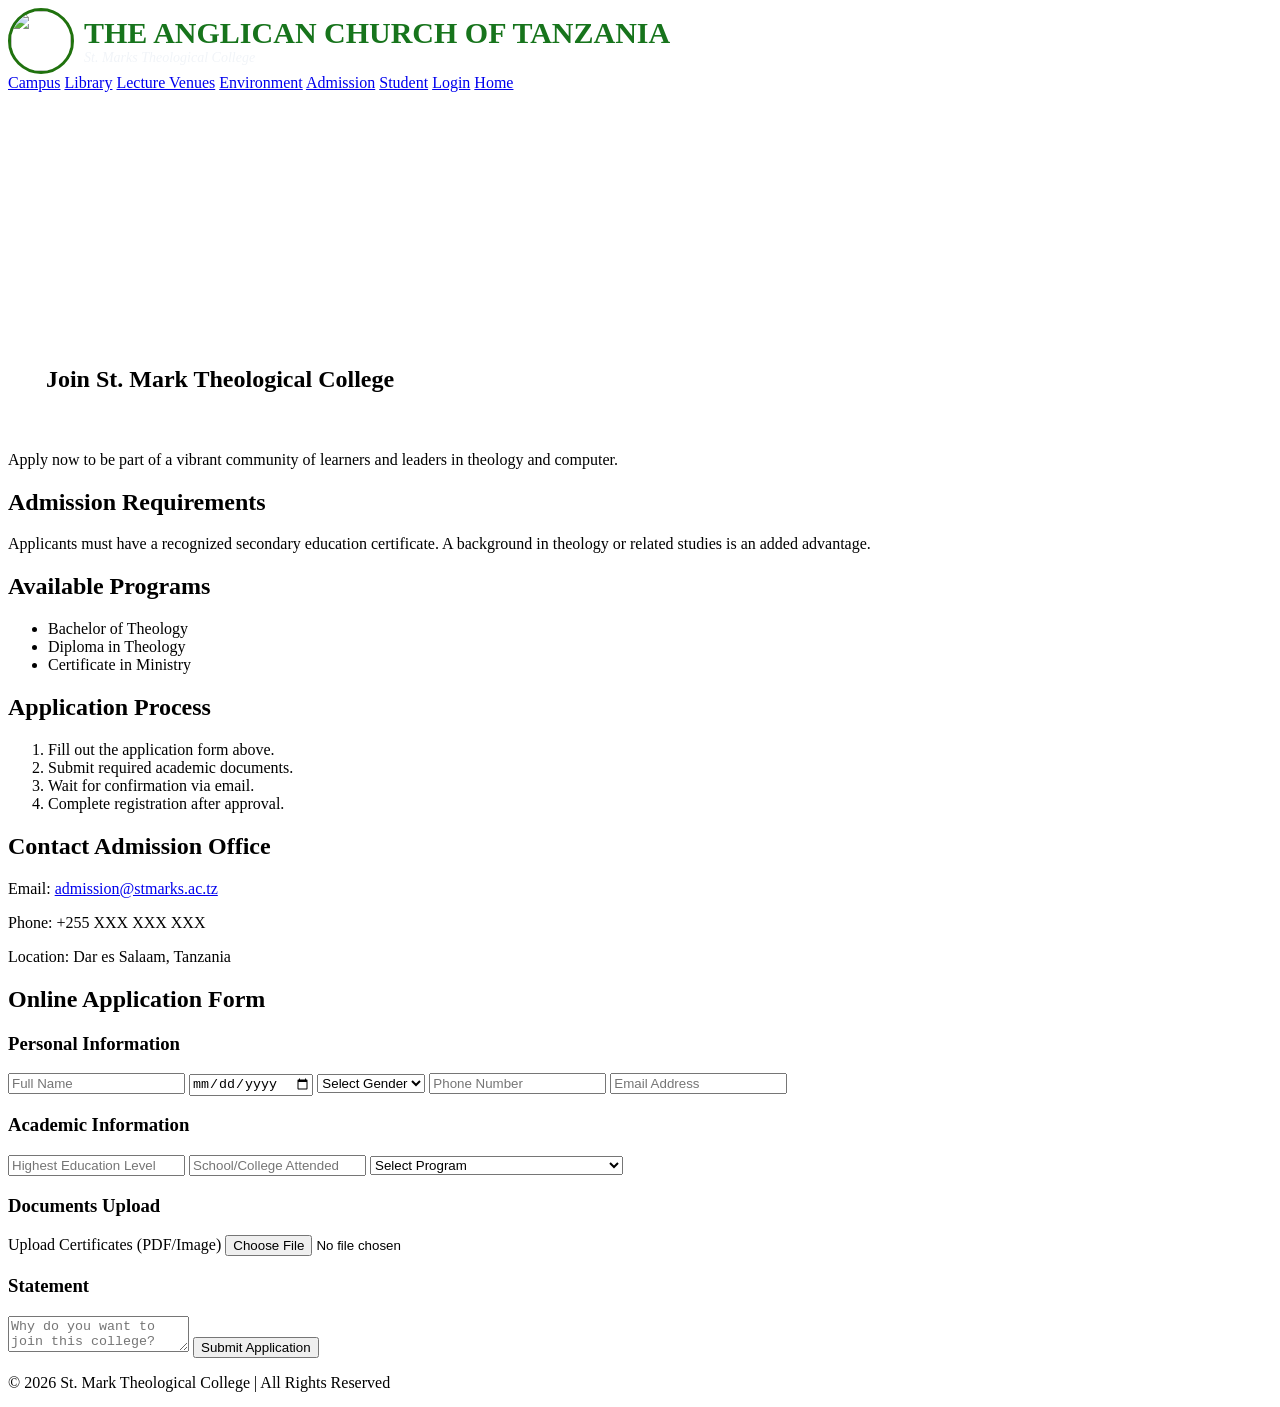
==== admission.html @ a041fbf0 "Add files via upload" ====
<!DOCTYPE html>
<html>
<head>
<link rel="stylesheet" href="css/style.css">
<title>Admission</title>
<style>
  
 .logo-title {
      display: flex;
      align-items: center;
    }

    .logo {
      width: 60px;
      height: 60px;
      border: 3px solid #20720e;
      border-radius: 50%;
      overflow: hidden;
      margin-right: 10px;
    }

    .logo img {
      width: 100%;
      height: 100%;
      object-fit: cover;
    }

    .title h1 {
      margin: 0;
      font-size: 30px;
       color:rgb(23, 116, 28);
       
    }

    .title p {
      margin: 0;
      color: hsl(214, 33%, 96%);
      font-style: italic;
      font-size: 14px;
    }


    .be {
      display: inline-block;
      margin-left: 10px;
      text-decoration: none;
      color: white;
      background: #16a34a;
      text-decoration-color: #ffffff;
    }

    </style>
</head>

<body>

<header id="header">

  <div class="logo-title"><div class="logo"><img src="images/logo.jpeg"></div>
  <div class="title"><h1>THE ANGLICAN CHURCH OF TANZANIA</h1>   <p>St. Marks Theological College</p></div></div>
  <div class="menu">
    <nav>
  
    <a href="campus.html">Campus</a>
    <a href="library.html">Library</a>
    <a href="lecture.html">Lecture Venues</a>
    <a href="environment.html">Environment</a>
    <a href="admission.html">Admission</a>
    <a href="student.html">Student</a>
    <a href="login.html">Login</a>
      <a href="index.html">Home</a>
    </nav>
    <div class="system-bar">
      <span id="date"></span>
      <span id="time"></span>
 
</div>
  </div>
</header>

<br><br><br><br>
<br><br><br><br><br><br><br><br>

<!-- PROMO TEXT -->
<section>
  <h2 class="section-title" style="padding: 3%;">Join St. Mark Theological College</h2>
  <p class="section-description">Apply now to be part of a vibrant community of learners and leaders in theology and computer.</p>

  
</div>

</div>

</section>
  <!-- EXTRA ADMISSION CONTENT -->

<div class="container fade">
  <div class="card">
    <h2>Admission Requirements</h2>
    <p>
      Applicants must have a recognized secondary education certificate.
      A background in theology or related studies is an added advantage.
    </p>
  </div>
</div>

<div class="container fade">
  <div class="card">
    <h2>Available Programs</h2>
    <ul>
      <li>Bachelor of Theology</li>
      <li>Diploma in Theology</li>
      <li>Certificate in Ministry</li>
    </ul>
  </div>
</div>

<div class="container fade">
  <div class="card">
    <h2>Application Process</h2>
    <ol>
      <li>Fill out the application form above.</li>
      <li>Submit required academic documents.</li>
      <li>Wait for confirmation via email.</li>
      <li>Complete registration after approval.</li>
    </ol>
  </div>
</div>

<div class="container fade">
  <div class="card">
    <h2>Contact Admission Office</h2>
    <p>Email: <a href="mailto:admission@stmarks.ac.tz">admission@stmarks.ac.tz</a></p>
    <p>Phone: +255 XXX XXX XXX</p>
    <p>Location: Dar es Salaam, Tanzania</p>
  </div>
</div>
<div class="card">

<h2>Online Application Form</h2>

<h3>Personal Information</h3>
<input id="name" placeholder="Full Name" required>
<input id="dob" type="date" required>
<select id="gender">
  <option value="">Select Gender</option>
  <option>Male</option>
  <option>Female</option>
</select>

<input id="phone" placeholder="Phone Number" required>
<input id="email" type="email" placeholder="Email Address" required>

<h3>Academic Information</h3>
<input id="education" placeholder="Highest Education Level">
<input id="school" placeholder="School/College Attended">

<select id="course" required>
  <option value="">Select Program</option>
  <option>Diploma in Theology</option>
  <option>Certificate in Theology</option>
  <option>Short Course in Computer Applications </option>
</select>

<h3>Documents Upload</h3>
<label>Upload Certificates (PDF/Image)</label>
<input type="file" id="file">

<h3>Statement</h3>
<textarea id="message" placeholder="Why do you want to join this college?" required></textarea>

<button onclick="apply()">Submit Application</button>

<p id="status" style="margin-top:10px;"></p>

</div>


<div class="footer-bottom">
  <p>© 2026 St. Mark Theological College | All Rights Reserved</p>
</div>

<script>
document.querySelectorAll('.fade').forEach(el => {
  el.classList.add('show');
});

function apply(){

  let name = document.getElementById("name").value.trim();
  let dob = document.getElementById("dob").value;
  let gender = document.getElementById("gender").value;
  let phone = document.getElementById("phone").value.trim();
  let email = document.getElementById("email").value.trim();
  let course = document.getElementById("course").value;
  let message = document.getElementById("message").value.trim();

  let status = document.getElementById("status");

  if(!name || !dob || !gender || !phone || !email || !course || !message){
    status.style.color = "red";
    status.innerText = "⚠️ Please complete all required fields";
    return;
  }

  if(!email.includes("@")){
    status.style.color = "red";
    status.innerText = "⚠️ Invalid email address";
    return;
  }

  if(phone.length < 9){
    status.style.color = "red";
    status.innerText = "⚠️ Invalid phone number";
    return;
  }

  status.style.color = "#22c55e";
  status.innerText = "✅ Application submitted successfully";

}




</script>
</body>
</html>
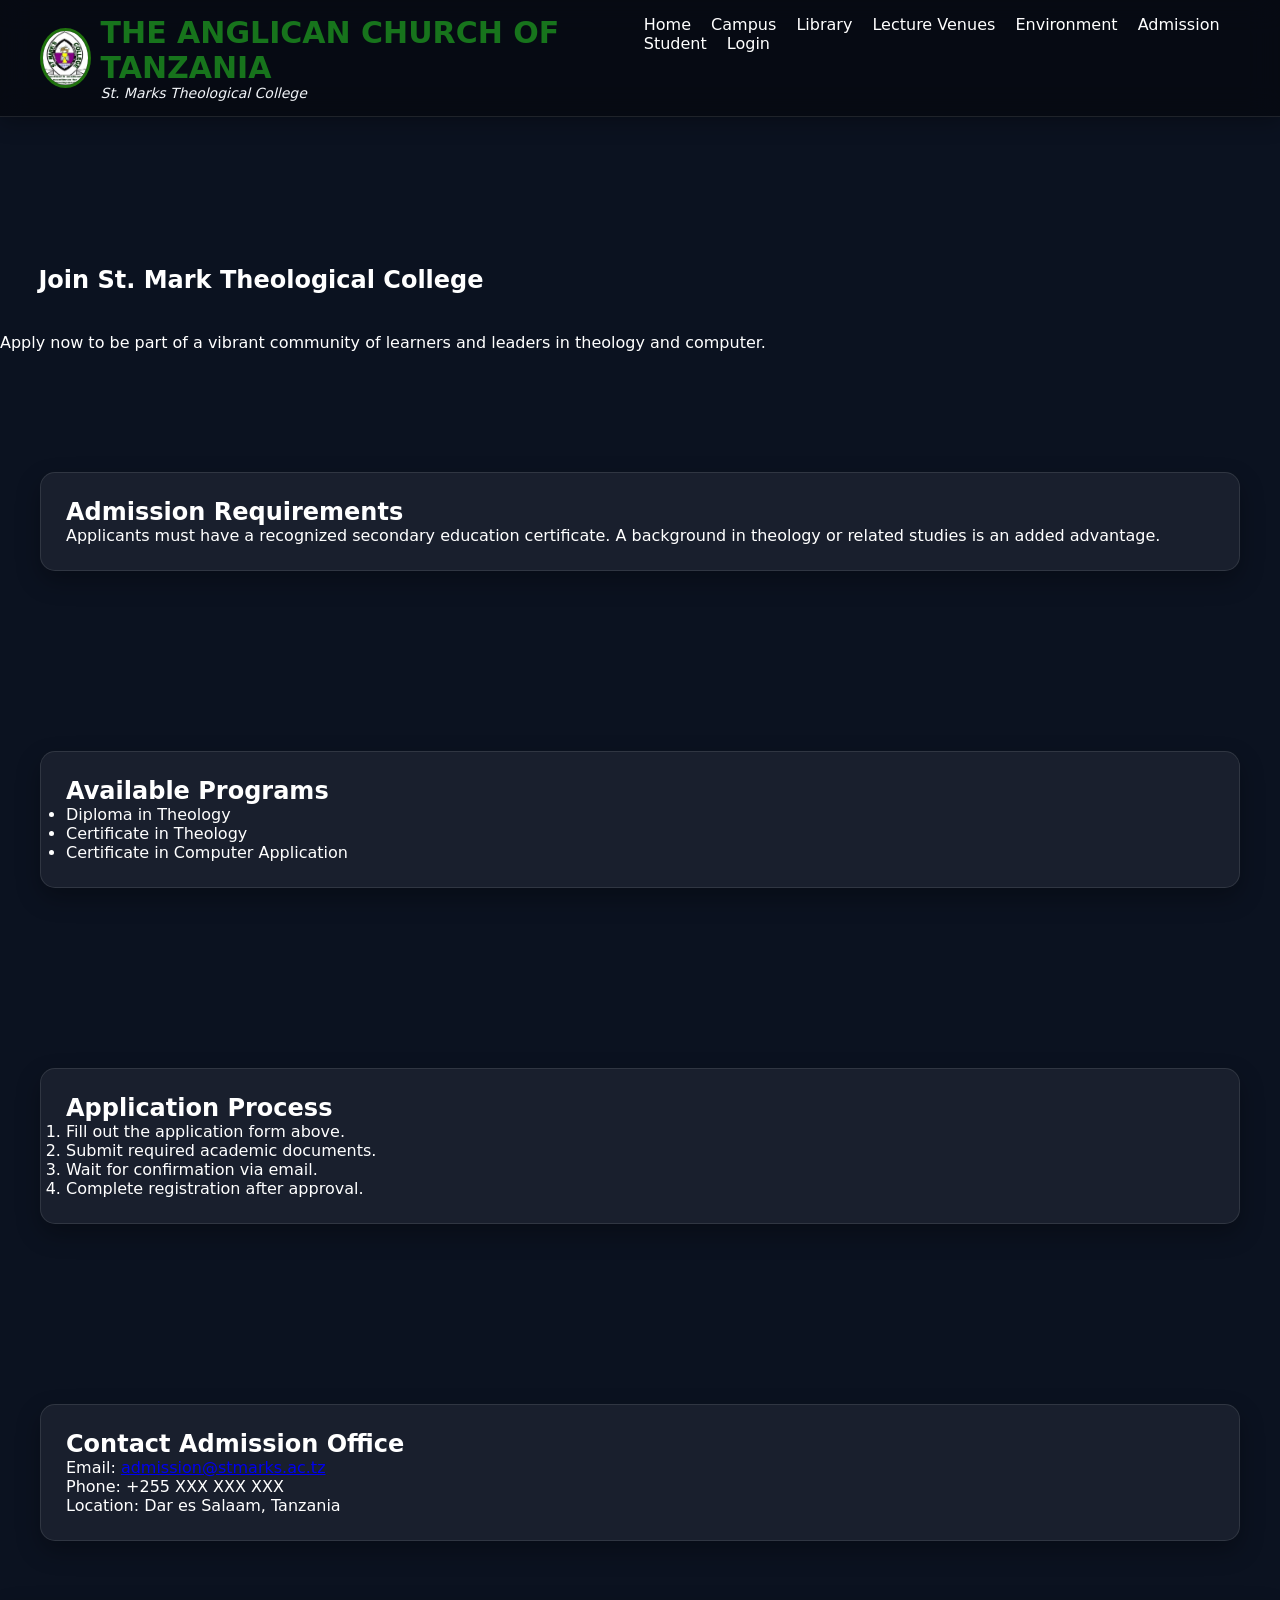
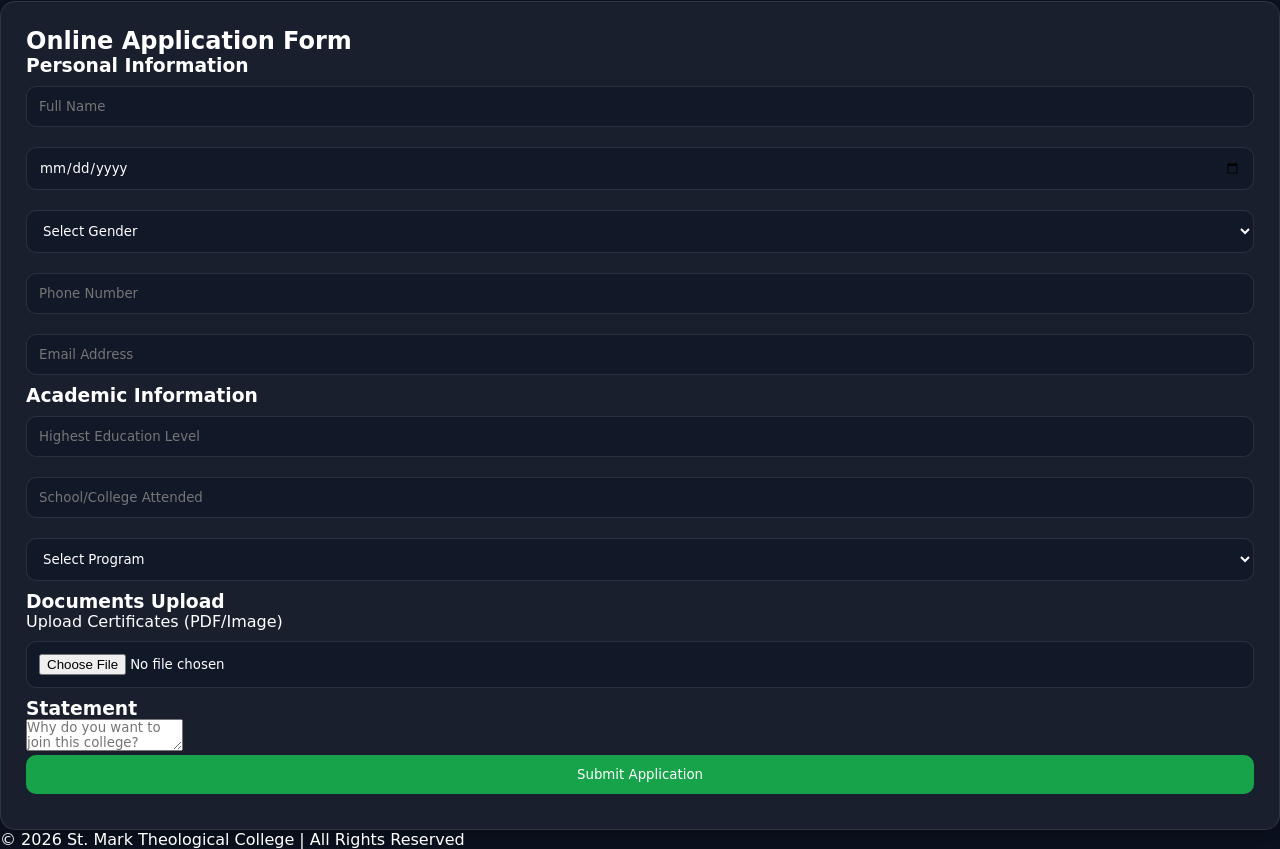
==== commit 6f8f18ec: "Update admission.html" ====
--- a/admission.html
+++ b/admission.html
@@ -60,7 +60,7 @@
   <div class="title"><h1>THE ANGLICAN CHURCH OF TANZANIA</h1>   <p>St. Marks Theological College</p></div></div>
   <div class="menu">
     <nav>
-  
+   <a href="index.html">Home</a>
     <a href="campus.html">Campus</a>
     <a href="library.html">Library</a>
     <a href="lecture.html">Lecture Venues</a>
@@ -68,7 +68,7 @@
     <a href="admission.html">Admission</a>
     <a href="student.html">Student</a>
     <a href="login.html">Login</a>
-      <a href="index.html">Home</a>
+     
     </nav>
     <div class="system-bar">
       <span id="date"></span>
@@ -108,9 +108,9 @@
   <div class="card">
     <h2>Available Programs</h2>
     <ul>
-      <li>Bachelor of Theology</li>
       <li>Diploma in Theology</li>
-      <li>Certificate in Ministry</li>
+      <li>Certificate in Theology</li>
+      <li>Certificate in Computer Application</li>
     </ul>
   </div>
 </div>
@@ -225,4 +225,4 @@
 
 </script>
 </body>
-</html>+</html>
--- a/css/style.css
+++ b/css/style.css
@@ -0,0 +1,163 @@
+:root{
+  --primary:#16a34a;
+  --dark:#0b1220;
+  --glass:rgba(255,255,255,0.06);
+  --border:rgba(255,255,255,0.1);
+}
+
+*{
+  margin:0;
+  padding:0;
+  box-sizing:border-box;
+  font-family:system-ui;
+}
+
+body{
+  background:var(--dark);
+  color:white;
+}
+
+/* NAV */
+header{
+  position:fixed;
+  width:100%;
+  top:0;
+  left:0;
+  padding:15px 40px;
+  display:flex;
+  justify-content:space-between;
+  background:rgba(0,0,0,0.4);
+  backdrop-filter:blur(15px);
+  border-bottom:1px solid var(--border);
+  z-index:1000;
+}
+
+header h1{
+  color:var(--primary);
+}
+
+nav a{
+  color:white;
+  margin-left:15px;
+  text-decoration:none;
+}
+
+/* CONTAINER */
+.container{
+  padding:120px 40px 60px;
+}
+
+/* CARD */
+.card{
+  background:var(--glass);
+  border:1px solid var(--border);
+  padding:25px;
+  border-radius:15px;
+  transition:0.4s;
+}
+
+.card:hover{
+  transform:translateY(-10px);
+  border-color:var(--primary);
+}
+
+/* INPUT */
+input, select{
+  width:100%;
+  padding:12px;
+  margin:10px 0;
+  background:#111827;
+  border:1px solid var(--border);
+  color:white;
+  border-radius:10px;
+}
+
+/* BUTTON */
+button{
+  width:100%;
+  padding:12px;
+  background:var(--primary);
+  border:none;
+  color:white;
+  border-radius:10px;
+  cursor:pointer;
+}
+
+button:hover{
+  transform:scale(1.03);
+}
+
+/* GRID */
+.grid{
+  display:grid;
+  grid-template-columns:repeat(auto-fit,minmax(240px,1fr));
+  gap:20px;
+}
+
+/* ANIMATION */
+.fade{
+  opacity:0;
+  transform:translateY(30px);
+  transition:0.8s;
+}
+
+.fade.show{
+  opacity:1;
+  transform:translateY(0);
+}
+
+.status-approved{
+  color:#22c55e;
+  font-weight:bold;
+}
+
+.status-pending{
+  color:orange;
+  font-weight:bold;
+}
+
+.status-rejected{
+  color:red;
+  font-weight:bold;
+}
+.status-approved{
+  color:#22c55e;
+  font-weight:bold;
+}
+
+.status-pending{
+  color:orange;
+  font-weight:bold;
+}
+
+.status-rejected{
+  color:red;
+  font-weight:bold;
+}
+
+header{
+  box-shadow:0 5px 20px rgba(0,0,0,0.3);
+}
+
+.card{
+  box-shadow:0 10px 25px rgba(0,0,0,0.3);
+}
+
+button{
+  transition:0.3s;
+}
+
+button:hover{
+  background:#22c55e;
+}
+
+table{
+  background:#111827;
+  border-radius:10px;
+  overflow:hidden;
+}
+
+th, td{
+  padding:10px;
+  text-align:center;
+}
